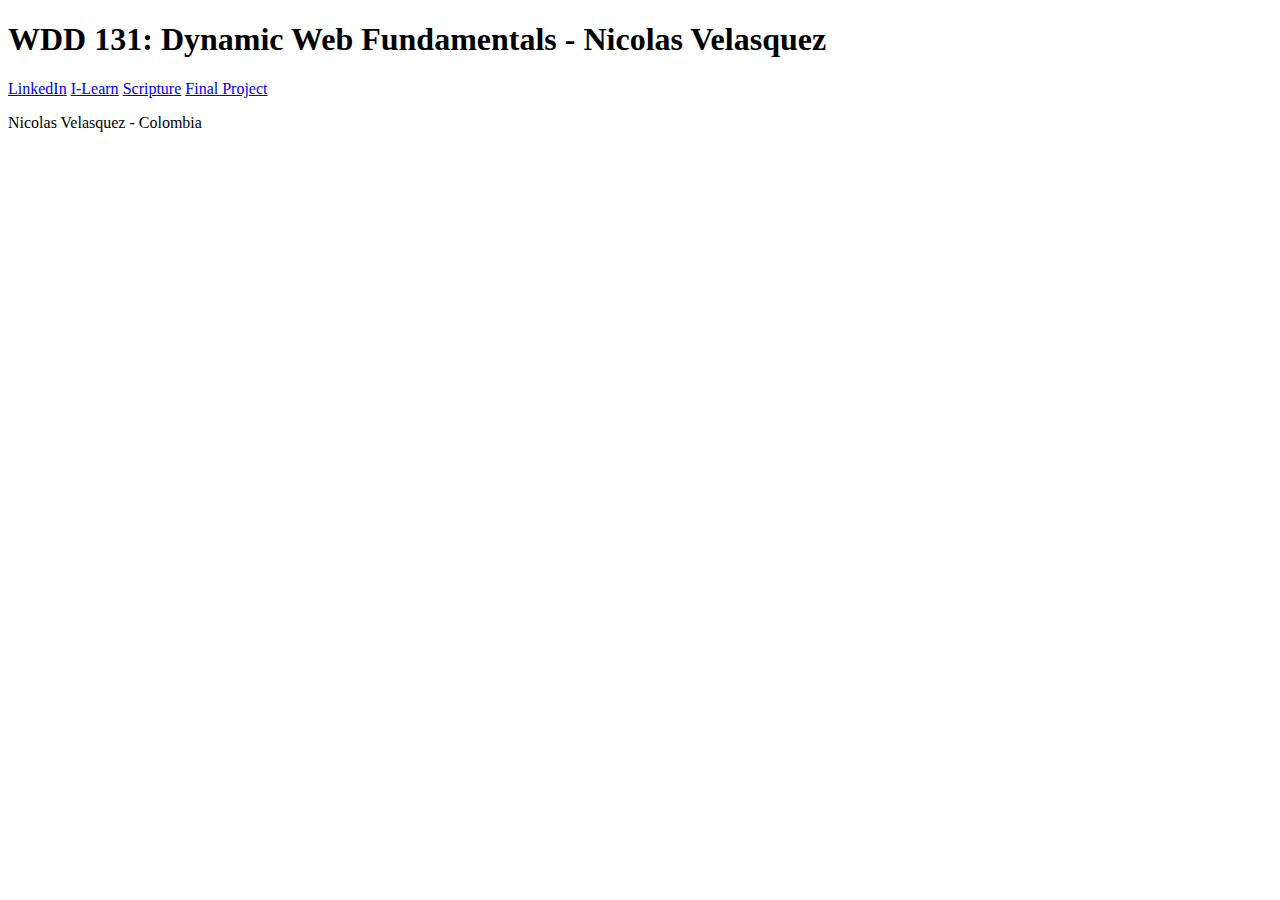
==== index.html @ 709a3265 "create HTML; CSS and script folder and files" ====
<!DOCTYPE html>
<html lang="en">
<head>
    <meta charset="UTF-8">
    <meta name="viewport" content="width=device-width, initial-scale=1.0">
    <title>WDD 131 - Dynamic Web Fundamentals - Nicolas Velasquez</title>
    <meta name="description" content="WDD 131 - Dynamic Web Fundamentals - Nicolas Velasquez - Demonstrate knowledge by applying HTML and CSS in the design and development of a page">
    <meta name="author" content="Nicolas Velasquez">
</head>
<body>
    <header>
        <h1>WDD 131: Dynamic Web Fundamentals - Nicolas Velasquez</h1>
        <nav>
            <a href="https://www.linkedin.com/in/nicol%C3%A1s-velasquez-bb9476206/">LinkedIn</a>
            <a href="https://byui.instructure.com/.">I-Learn</a>
            <a href="https://www.churchofjesuschrist.org/study/scriptures/bofm/ether/12?lang=spa&id=p4#p4">Scripture</a>
            <a href="#">Final Project</a>
        </nav>
    </header>
    <main>
        <section class="card">
            
        </section>
        <section class="card">

        </section>
    </main>
    <footer>
        <p><span id="currentYear"></span> Nicolas Velasquez - Colombia</p>
        <p id="lastModified"></p>
    </footer>
</body>
</html>
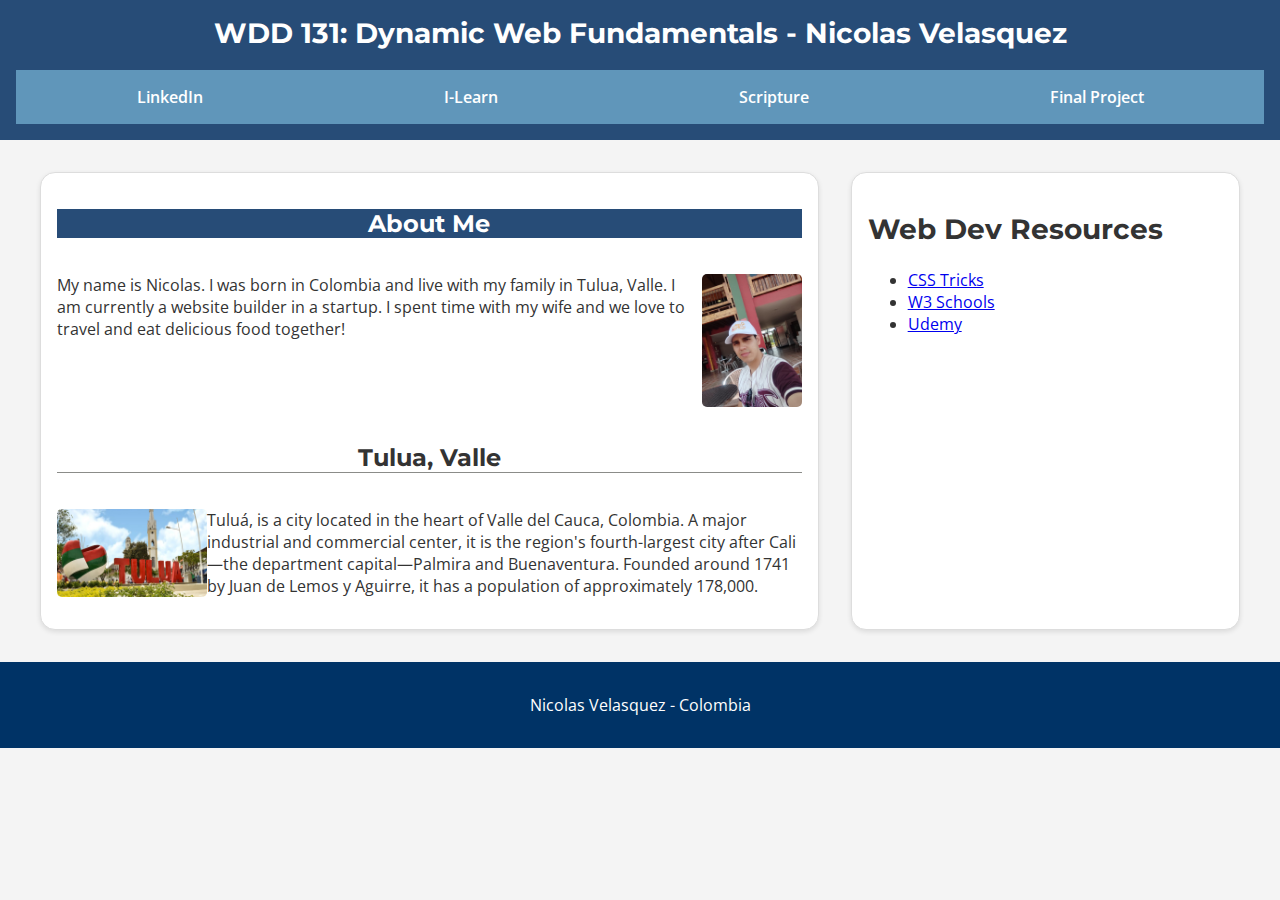
==== commit 1093396a: "add css code, not finish yet" ====
--- a/index.html
+++ b/index.html
@@ -6,6 +6,8 @@
     <title>WDD 131 - Dynamic Web Fundamentals - Nicolas Velasquez</title>
     <meta name="description" content="WDD 131 - Dynamic Web Fundamentals - Nicolas Velasquez - Demonstrate knowledge by applying HTML and CSS in the design and development of a page">
     <meta name="author" content="Nicolas Velasquez">
+    <link href="https://fonts.googleapis.com/css2?family=Montserrat:wght@400;700&family=Open+Sans:wght@400;600&display=swap" rel="stylesheet">
+    <link rel="stylesheet" href="styles/base.css">
 </head>
 <body>
     <header>
@@ -19,10 +21,30 @@
     </header>
     <main>
         <section class="card">
-            
+            <section class="about">
+                <h2>About Me</h2>
+                <div class="about-section">
+                    <p>My name is Nicolas. I was born in Colombia and live with my family in Tulua, Valle. I am currently a website builder in a startup. I spent time with my wife and we love to travel and eat delicious food together!</p>
+                    <img src="/images/profile.png" alt="headshot" >
+                </div>
+                
+            </section>
+            <section class="location">
+                <h2>Tulua, Valle</h2>
+                <div class="info">
+                    <img src="/images/tulua.jpg" alt="city">
+                    <p>Tuluá, is a city located in the heart of Valle del Cauca, Colombia. A major industrial and commercial center, it is the region's fourth-largest city after Cali—the department capital—Palmira and Buenaventura. Founded around 1741 by Juan de Lemos y Aguirre, it has a population of approximately 178,000.</p>
+
+                </div>
+            </section>
         </section>
         <section class="card">
-
+            <h2>Web Dev Resources</h2>
+            <ul>
+                <li><a href="https://css-tricks.com/">CSS Tricks</a></li>
+                <li><a href="https://www.w3schools.com/">W3 Schools</a></li>
+                <li><a href="https://www.udemy.com/">Udemy</a></li>
+            </ul>
         </section>
     </main>
     <footer>
--- a/styles/base.css
+++ b/styles/base.css
@@ -0,0 +1,125 @@
+/* Google Fonts */
+@import url('https://fonts.googleapis.com/css2?family=Montserrat:wght@400;700&family=Open+Sans:wght@400;600&display=swap');
+
+/* Global Styles */
+body {
+    font-family: 'Open Sans', sans-serif;
+    margin: 0;
+    padding: 0;
+    background-color: #f4f4f4;
+    color: #333;
+}
+
+h1, h2 {
+    font-family: 'Montserrat', sans-serif;
+    font-size: 28px;
+}
+
+header {
+    background-color: #274C77;
+    color: #fff;
+    padding: 1rem;
+    text-align: center;
+}
+
+header h1 {
+    margin: 0;
+    padding-bottom: 20px;;
+}
+
+header nav {
+    display: flex;
+    justify-content: space-around;
+    background-color: #6096BA;
+}
+
+header nav a {
+    color: #fff;
+    padding: 1rem;
+    text-decoration: none;
+    text-align: center;
+    font-weight: 600;
+}
+
+header nav a:hover {
+    color: #274C77;
+}
+
+/*Start - Main and card code*/
+main {
+    max-width: 1200px;
+    margin: 0 auto;
+    padding: 2rem;
+    display: grid;
+    grid-template-columns: 2fr 1fr;
+    gap: 2rem;
+}
+
+@media (min-width: 768px) {
+    main {
+        grid-template-columns: 2fr 1fr;
+    }
+}
+
+.card {
+    background-color: #fff;
+    border: 1px solid #ddd;
+    border-radius: 15px;
+    box-shadow: 0 2px 5px rgba(0,0,0,0.1);
+    padding: 1rem;
+}
+/*END - Main and card code */
+
+.about-section {
+    display: flex;
+
+}
+
+.info{
+    display: flex;
+
+}
+
+.about h2{
+    text-align: center;
+    background-color: #274C77;
+    color: #fff;
+    font-size: 24px;
+}
+
+.location h2{
+    text-align: center;
+    border-bottom: 1px solid #8B8C89;
+    font-size: 24px;
+}
+
+.about img{
+    display: block;
+    margin: 1rem auto;
+    max-width: 100px;
+    height: auto;
+    border-radius: 5px;
+}
+
+.location img {
+    display: block;
+    margin: 1rem auto;
+    max-width: 150px;
+    height: auto;
+    border-radius: 5px;
+}
+
+footer {
+    background-color: #003366;
+    color: #fff;
+    text-align: center;
+    padding: 1rem;
+}
+
+footer span {
+    color: #ffcc00;
+}
+
+#lastModified {
+    margin-top: 0.5rem;
+}
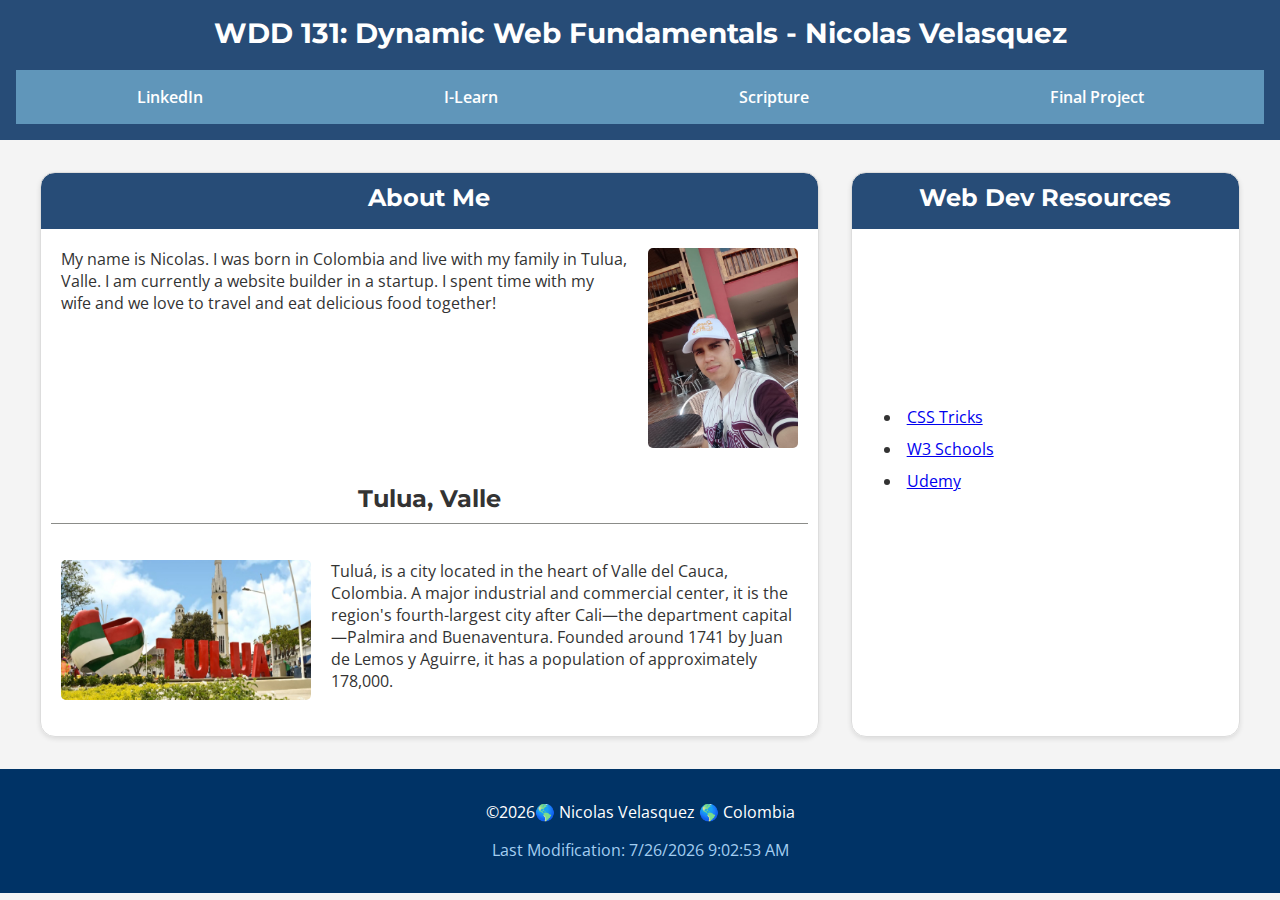
==== commit a7e3d677: "finished css code and JS code" ====
--- a/index.html
+++ b/index.html
@@ -8,6 +8,7 @@
     <meta name="author" content="Nicolas Velasquez">
     <link href="https://fonts.googleapis.com/css2?family=Montserrat:wght@400;700&family=Open+Sans:wght@400;600&display=swap" rel="stylesheet">
     <link rel="stylesheet" href="styles/base.css">
+    <script src="scripts/getdates.js" defer></script>
 </head>
 <body>
     <header>
@@ -26,8 +27,7 @@
                 <div class="about-section">
                     <p>My name is Nicolas. I was born in Colombia and live with my family in Tulua, Valle. I am currently a website builder in a startup. I spent time with my wife and we love to travel and eat delicious food together!</p>
                     <img src="/images/profile.png" alt="headshot" >
-                </div>
-                
+                </div> 
             </section>
             <section class="location">
                 <h2>Tulua, Valle</h2>
@@ -39,16 +39,18 @@
             </section>
         </section>
         <section class="card">
-            <h2>Web Dev Resources</h2>
-            <ul>
-                <li><a href="https://css-tricks.com/">CSS Tricks</a></li>
-                <li><a href="https://www.w3schools.com/">W3 Schools</a></li>
-                <li><a href="https://www.udemy.com/">Udemy</a></li>
-            </ul>
+            <section class="resources">
+                <h2>Web Dev Resources</h2>
+                <ul class="resources-list">
+                    <li><a href="https://css-tricks.com/">CSS Tricks</a></li>
+                    <li><a href="https://www.w3schools.com/">W3 Schools</a></li>
+                    <li><a href="https://www.udemy.com/">Udemy</a></li>
+                </ul>
+            </section>
         </section>
     </main>
     <footer>
-        <p><span id="currentYear"></span> Nicolas Velasquez - Colombia</p>
+        <p>©<span id="currentYear"></span>🌎 Nicolas Velasquez 🌎 Colombia</p>
         <p id="lastModified"></p>
     </footer>
 </body>
--- a/styles/base.css
+++ b/styles/base.css
@@ -1,5 +1,7 @@
 /* Google Fonts */
 @import url('https://fonts.googleapis.com/css2?family=Montserrat:wght@400;700&family=Open+Sans:wght@400;600&display=swap');
+
+/*Palette - https://coolors.co/palette/e7ecef-274c77-6096ba-a3cef1-8b8c89*/
 
 /* Global Styles */
 body {
@@ -62,41 +64,51 @@
 }
 
 .card {
-    background-color: #fff;
     border: 1px solid #ddd;
     border-radius: 15px;
     box-shadow: 0 2px 5px rgba(0,0,0,0.1);
-    padding: 1rem;
+    padding: 0px 10px 10px 10px;
+    background-image: linear-gradient(to top,#fff 90%,#274C77 20%);
+    
 }
 /*END - Main and card code */
 
 .about-section {
     display: flex;
-
+    padding: 20px 10px 0px 10px;
+    p{
+        padding-right: 20px;;
+    }
 }
 
 .info{
     display: flex;
+    padding: 0px 10px 10px 10px;
+    p{
+        padding-left: 20px;;
+    }
 
 }
 
 .about h2{
     text-align: center;
-    background-color: #274C77;
     color: #fff;
     font-size: 24px;
+    margin: 0;
+    padding-top: 10px;
 }
 
 .location h2{
     text-align: center;
     border-bottom: 1px solid #8B8C89;
     font-size: 24px;
+    padding-bottom: 10px;
 }
 
 .about img{
     display: block;
     margin: 1rem auto;
-    max-width: 100px;
+    max-width: 150px;
     height: auto;
     border-radius: 5px;
 }
@@ -104,10 +116,38 @@
 .location img {
     display: block;
     margin: 1rem auto;
-    max-width: 150px;
+    max-width: 250px;
     height: auto;
     border-radius: 5px;
 }
+
+/*Start - Web Dev Fundamentals Section CSS*/
+
+.resources{
+    height: 100%;
+}
+
+.resources h2{
+    text-align: center;
+    color: #fff;
+    font-size: 24px;
+    margin: 0;
+    padding-top: 10px;
+}
+
+.resources-list{
+    display: flex;
+    flex-direction: column;
+    align-items: flex-start;
+    justify-content: center;
+    height: 80%;
+    li{
+        padding: 5px;
+    }
+
+}
+
+/*END - Web Dev Fundamentals Section CSS*/
 
 footer {
     background-color: #003366;
@@ -117,9 +157,10 @@
 }
 
 footer span {
-    color: #ffcc00;
+    color: #fff;
 }
 
 #lastModified {
     margin-top: 0.5rem;
+    color: #A3CEF1;
 }
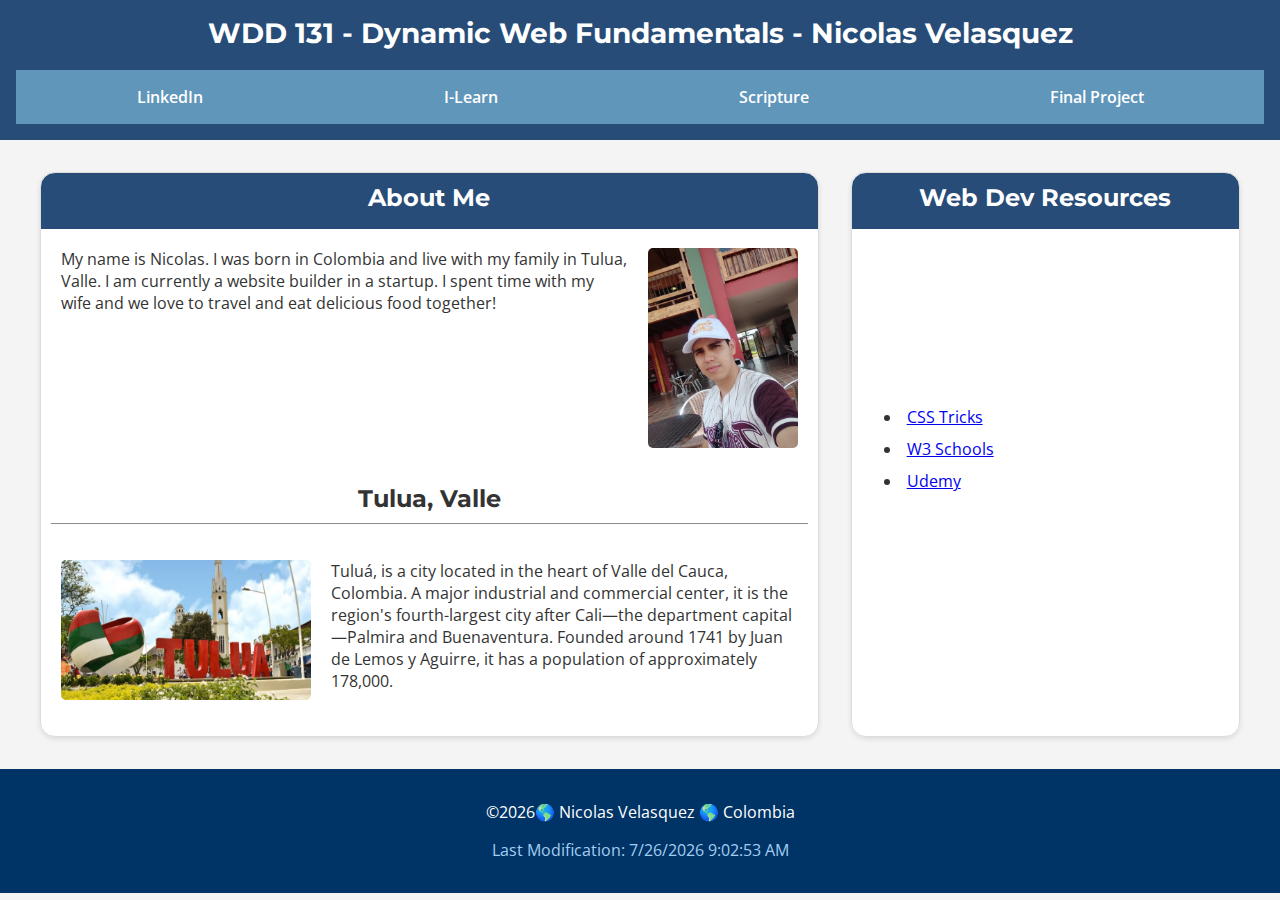
==== commit edebc5e8: "Fix other issues" ====
--- a/index.html
+++ b/index.html
@@ -12,7 +12,7 @@
 </head>
 <body>
     <header>
-        <h1>WDD 131: Dynamic Web Fundamentals - Nicolas Velasquez</h1>
+        <h1>WDD 131 - Dynamic Web Fundamentals - Nicolas Velasquez</h1>
         <nav>
             <a href="https://www.linkedin.com/in/nicol%C3%A1s-velasquez-bb9476206/">LinkedIn</a>
             <a href="https://byui.instructure.com/.">I-Learn</a>
--- a/styles/base.css
+++ b/styles/base.css
@@ -1,5 +1,3 @@
-/* Google Fonts */
-@import url('https://fonts.googleapis.com/css2?family=Montserrat:wght@400;700&family=Open+Sans:wght@400;600&display=swap');
 
 /*Palette - https://coolors.co/palette/e7ecef-274c77-6096ba-a3cef1-8b8c89*/
 
@@ -77,7 +75,7 @@
     display: flex;
     padding: 20px 10px 0px 10px;
     p{
-        padding-right: 20px;;
+        padding-right: 20px;
     }
 }
 
@@ -85,7 +83,7 @@
     display: flex;
     padding: 0px 10px 10px 10px;
     p{
-        padding-left: 20px;;
+        padding-left: 20px;
     }
 
 }
@@ -141,10 +139,10 @@
     align-items: flex-start;
     justify-content: center;
     height: 80%;
-    li{
-        padding: 5px;
-    }
+}
 
+.resources-list li{
+    padding: 5px;
 }
 
 /*END - Web Dev Fundamentals Section CSS*/
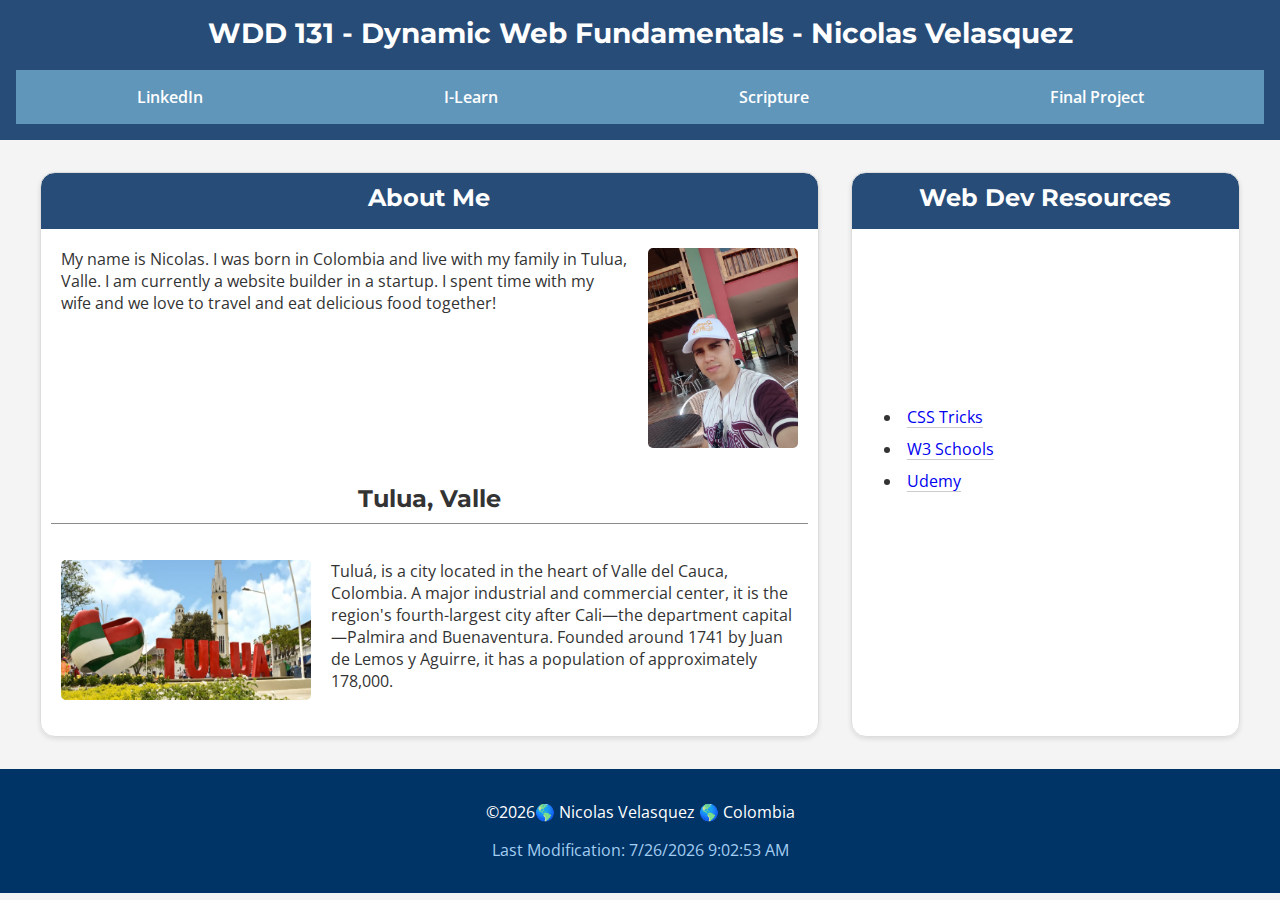
==== commit 926cf712: "fix HTML index fonts link" ====
--- a/index.html
+++ b/index.html
@@ -6,6 +6,8 @@
     <title>WDD 131 - Dynamic Web Fundamentals - Nicolas Velasquez</title>
     <meta name="description" content="WDD 131 - Dynamic Web Fundamentals - Nicolas Velasquez - Demonstrate knowledge by applying HTML and CSS in the design and development of a page">
     <meta name="author" content="Nicolas Velasquez">
+    <link rel="preconnect" href="https://fonts.googleapis.com">
+    <link rel="preconnect" href="https://fonts.gstatic.com" crossorigin>
     <link href="https://fonts.googleapis.com/css2?family=Montserrat:wght@400;700&family=Open+Sans:wght@400;600&display=swap" rel="stylesheet">
     <link rel="stylesheet" href="styles/base.css">
     <script src="scripts/getdates.js" defer></script>
--- a/styles/base.css
+++ b/styles/base.css
@@ -1,3 +1,6 @@
+/* Google Fonts */
+@import url('https://fonts.googleapis.com/css2?family=Montserrat:wght@400;700&family=Open+Sans:wght@400;600&display=swap');
+
 
 /*Palette - https://coolors.co/palette/e7ecef-274c77-6096ba-a3cef1-8b8c89*/
 
@@ -74,18 +77,19 @@
 .about-section {
     display: flex;
     padding: 20px 10px 0px 10px;
-    p{
-        padding-right: 20px;
-    }
+}
+
+.about-section p{
+    padding-right: 20px;
 }
 
 .info{
     display: flex;
     padding: 0px 10px 10px 10px;
-    p{
-        padding-left: 20px;
-    }
-
+}
+
+.info p{
+    padding-left: 20px;
 }
 
 .about h2{
@@ -145,6 +149,44 @@
     padding: 5px;
 }
 
+.resources-list li a{
+    position: relative;
+    text-decoration: none;
+}
+
+.resources-list li a:before{
+    content: '';
+    position: absolute;
+    left: 0;
+    bottom: 0;
+    width: 100%;
+    height: 1px;
+    background: #ccc!important;
+    transition: .3s linear;
+}
+
+.resources-list li a:after{
+    content: '';
+    position: absolute;
+    left: 0;
+    bottom: 0;
+    width: 0%;
+    height: 1px;
+    background: #274C77!important;
+    transition: .3s linear;
+        
+    
+}
+
+.resources-list li a:hover{
+    color: #274C77;
+}
+
+
+.resources-list li a:hover:after{
+    width: 100%;
+}
+
 /*END - Web Dev Fundamentals Section CSS*/
 
 footer {
